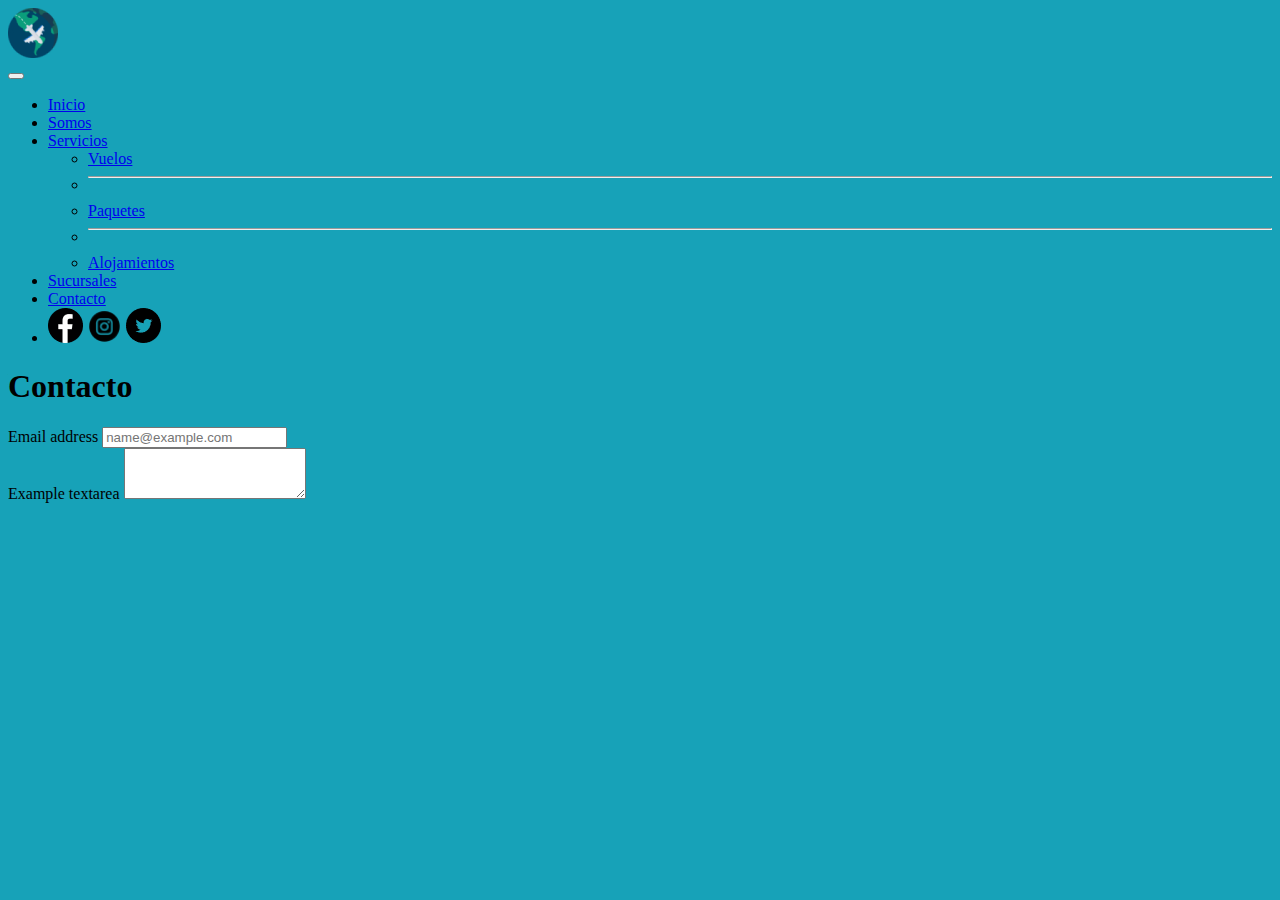
==== contacto.html @ dab2721e "lo de la barra y algunos cambios en el index" ====
<!doctype html>
<html lang="en">

<head>
    <!-- Required meta tags -->
    <meta charset="utf-8">
    <meta name="viewport" content="width=device-width, initial-scale=1">

    <!-- Bootstrap CSS -->
    <link href="https://cdn.jsdelivr.net/npm/bootstrap@5.0.0-beta3/dist/css/bootstrap.min.css" rel="stylesheet" integrity="sha384-eOJMYsd53ii+scO/bJGFsiCZc+5NDVN2yr8+0RDqr0Ql0h+rP48ckxlpbzKgwra6" crossorigin="anonymous">

    <title>viajeros sin fronteras</title>
</head>

<body>

    <body style="background-color:#17a2b8;"></body>
    <!--barra de navegacion-->
    <nav class="navbar navbar-expand-lg navbar-dark bg-dark">
        <div class="container">
            <a class="navbar-brand" href="index.html">
                <img class="logotipo" src="images/logotipo.png" alt="">
            </a>
            <div class="container-fluid">
                <a class="navbar-brand" href="#"></a>
                <button class="navbar-toggler" type="button" data-bs-toggle="collapse" data-bs-target="#navbarSupportedContent" aria-controls="navbarSupportedContent" aria-expanded="false" aria-label="Toggle navigation">
            <span class="navbar-toggler-icon"></span>
        </button>
                <div class="collapse navbar-collapse" id="navbarSupportedContent">
                    <ul class="navbar-nav ml-auto mb-2 mb-lg-0">
                        <li class="nav-item">
                            <a class="nav-link active" aria-current="page" href="index.html">Inicio</a>
                        </li>
                        <li class="nav-item">
                            <a class="nav-link" href="somos.html">Somos</a>
                        </li>
                        <li class="nav-item dropdown">
                            <a class="nav-link dropdown-toggle" href="#" id="navbarDropdown" role="button" data-bs-toggle="dropdown" aria-expanded="false">
                                Servicios
                            </a>
                            <ul class="dropdown-menu" aria-labelledby="navbarDropdown">
                                <li><a class="dropdown-item" href="#">Vuelos</a></li>
                                <li>
                                    <hr class="dropdown-divider">
                                </li>
                                <li><a class="dropdown-item" href="#">Paquetes</a></li>
                                <li>
                                    <hr class="dropdown-divider">
                                </li>
                                <li><a class="dropdown-item" href="#">Alojamientos</a></li>
                            </ul>
                            <li class="nav-item">
                                <a class="nav-link" href="sucursales.html">Sucursales</a>
                            </li>
                            <li class="nav-item">
                                <a class="nav-link" href="contacto.html">Contacto</a>
                            </li>
                        </li>
                        <li>
                            <img class="iconos-redes-header" src="images/Logofb.png" alt="Facebook">
                            <img class="iconos-redes-header" src="images/logoinsta.png" alt="Instagram">
                            <img class="iconos-redes-header" src="images/logotwitter.png" alt="Twitter">
                        </li>
                    </ul>
                </div>
            </div>
        </div>
        <!--container-->
    </nav>

    <h1>Contacto</h1>

    <div class="mb-3">
        <label for="exampleFormControlInput1" class="form-label">Email address</label>
        <input type="email" class="form-control" id="exampleFormControlInput1" placeholder="name@example.com">
    </div>
    <div class="mb-3">
        <label for="exampleFormControlTextarea1" class="form-label">Example textarea</label>
        <textarea class="form-control" id="exampleFormControlTextarea1" rows="3"></textarea>
    </div>

    <!-- Optional JavaScript; choose one of the two! -->

    <!-- Option 1: Bootstrap Bundle with Popper -->
    <script src="https://cdn.jsdelivr.net/npm/bootstrap@5.0.0-beta3/dist/js/bootstrap.bundle.min.js" integrity="sha384-JEW9xMcG8R+pH31jmWH6WWP0WintQrMb4s7ZOdauHnUtxwoG2vI5DkLtS3qm9Ekf" crossorigin="anonymous"></script>

    <!-- Option 2: Separate Popper and Bootstrap JS -->
    <!--
    <script src="https://cdn.jsdelivr.net/npm/@popperjs/core@2.9.1/dist/umd/popper.min.js" integrity="sha384-SR1sx49pcuLnqZUnnPwx6FCym0wLsk5JZuNx2bPPENzswTNFaQU1RDvt3wT4gWFG" crossorigin="anonymous"></script>
    <script src="https://cdn.jsdelivr.net/npm/bootstrap@5.0.0-beta3/dist/js/bootstrap.min.js" integrity="sha384-j0CNLUeiqtyaRmlzUHCPZ+Gy5fQu0dQ6eZ/xAww941Ai1SxSY+0EQqNXNE6DZiVc" crossorigin="anonymous"></script>
    -->
</body>

</html>
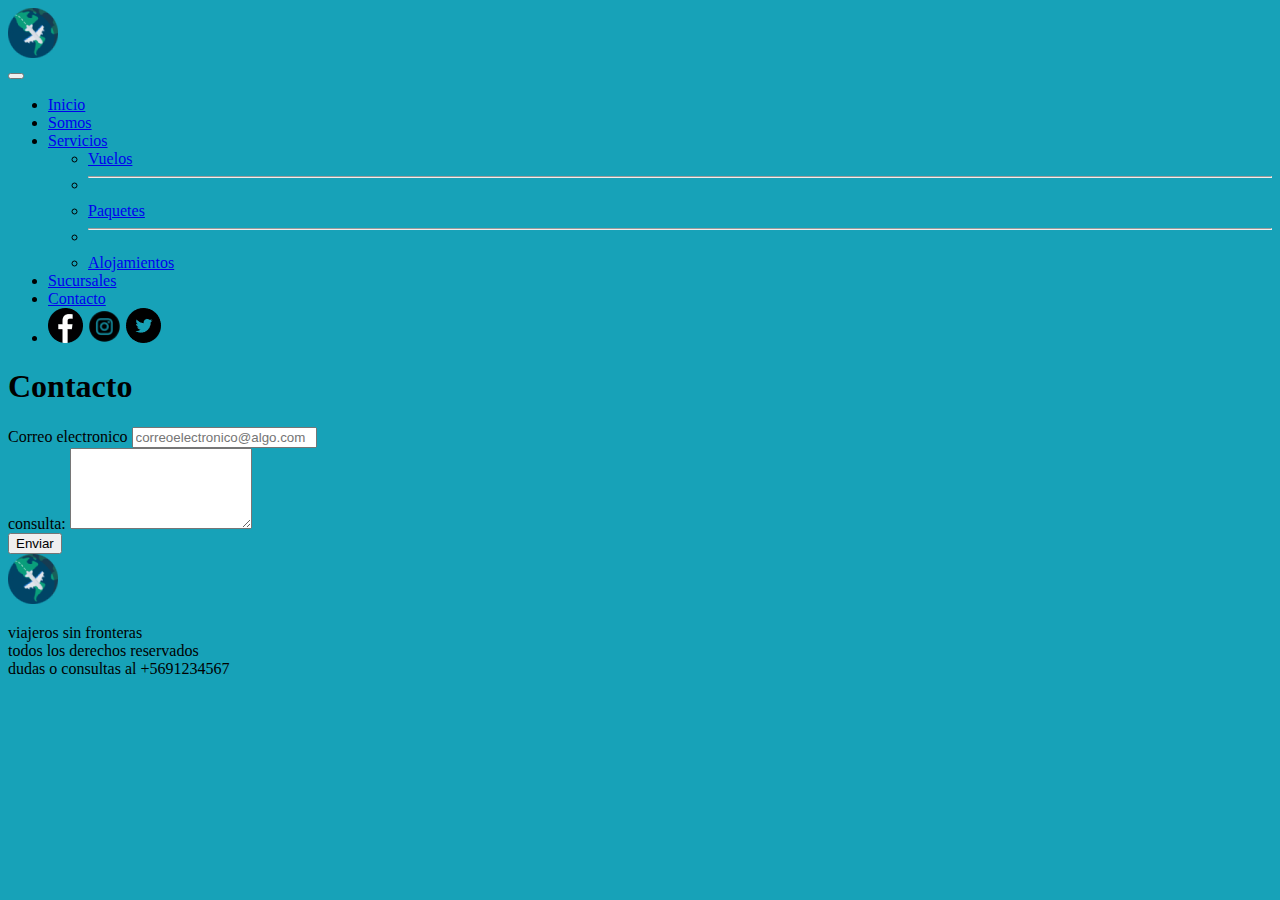
==== commit 118eba78: "actualizacion de la barra" ====
--- a/contacto.html
+++ b/contacto.html
@@ -71,13 +71,17 @@
     <h1>Contacto</h1>
 
     <div class="mb-3">
-        <label for="exampleFormControlInput1" class="form-label">Email address</label>
-        <input type="email" class="form-control" id="exampleFormControlInput1" placeholder="name@example.com">
+        <label for="exampleFormControlInput1" class="form-label">Correo electronico</label>
+        <input type="email" class="form-control" id="exampleFormControlInput1" placeholder="correoelectronico@algo.com">
     </div>
     <div class="mb-3">
-        <label for="exampleFormControlTextarea1" class="form-label">Example textarea</label>
-        <textarea class="form-control" id="exampleFormControlTextarea1" rows="3"></textarea>
+        <label for="exampleFormControlTextarea1" class="form-label">consulta:</label>
+        <textarea class="form-control" id="exampleFormControlTextarea1" rows="5"></textarea>
     </div>
+
+    <button type="button" class="btn btn-secondary btn-lg">Enviar</button>
+
+
 
     <!-- Optional JavaScript; choose one of the two! -->
 
@@ -91,4 +95,13 @@
     -->
 </body>
 
+<footer>
+    <img class="logotipo-footer" src="images/logotipo.png" alt="logo">
+    <br>
+
+    <p>
+        viajeros sin fronteras<br> todos los derechos reservados<br> dudas o consultas al +5691234567
+    </p>
+</footer>
+
 </html>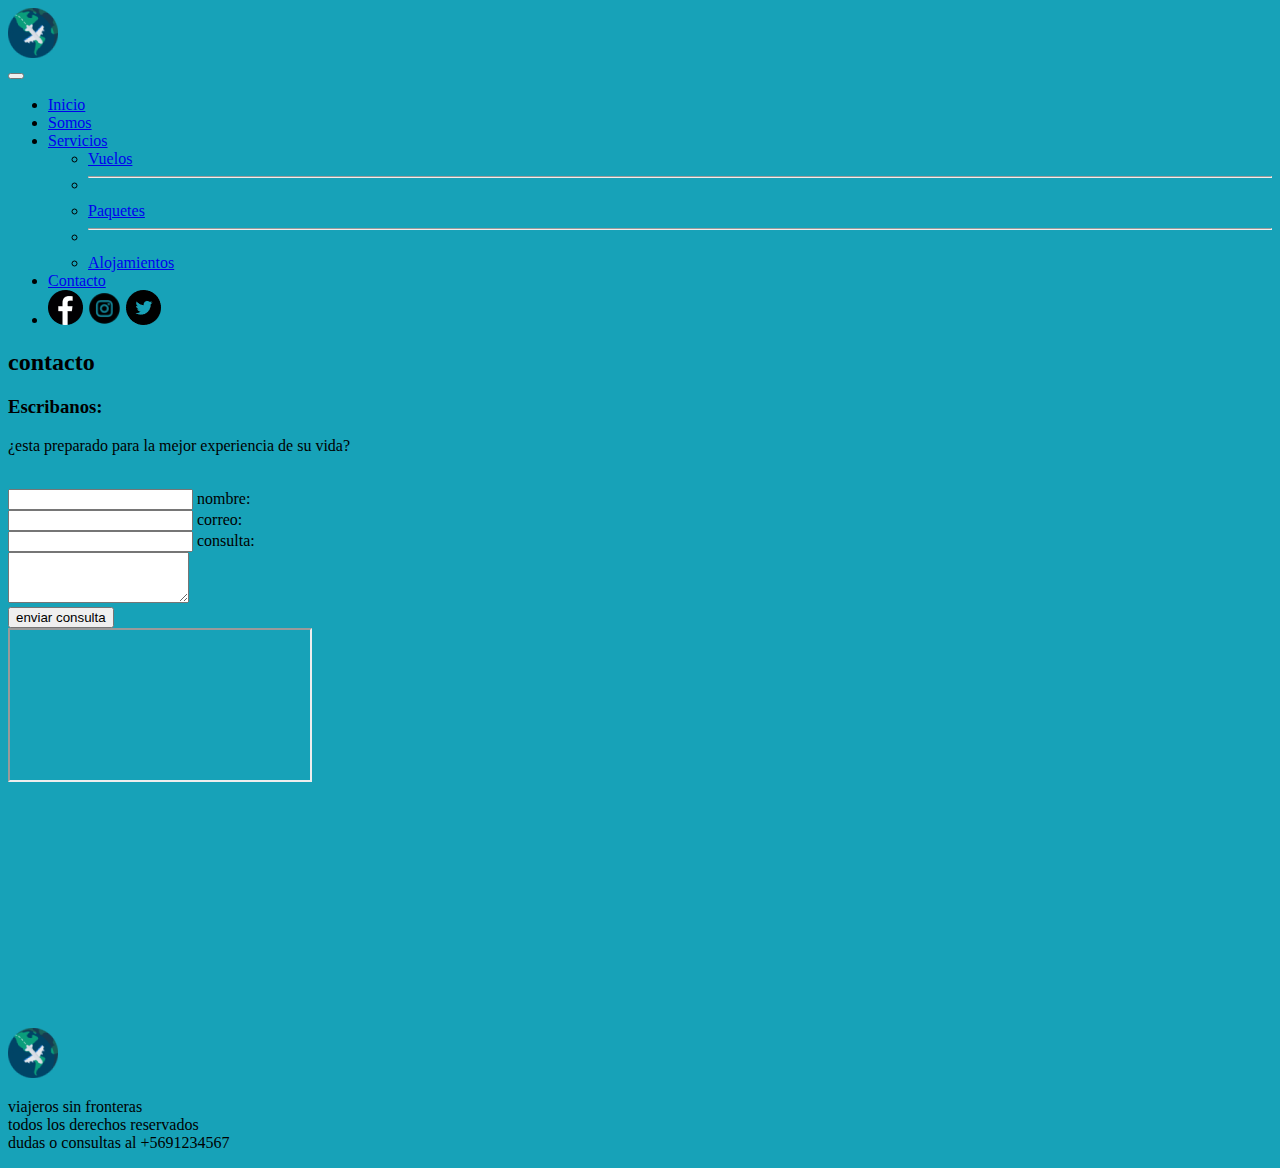
==== commit e831f1bf: "actualizacion 24-04, se saco sucursales de la barra y se mejoro el contacto" ====
--- a/contacto.html
+++ b/contacto.html
@@ -50,9 +50,6 @@
                                 <li><a class="dropdown-item" href="#">Alojamientos</a></li>
                             </ul>
                             <li class="nav-item">
-                                <a class="nav-link" href="sucursales.html">Sucursales</a>
-                            </li>
-                            <li class="nav-item">
                                 <a class="nav-link" href="contacto.html">Contacto</a>
                             </li>
                         </li>
@@ -68,19 +65,81 @@
         <!--container-->
     </nav>
 
-    <h1>Contacto</h1>
+    <section class="section pb-5">
 
-    <div class="mb-3">
-        <label for="exampleFormControlInput1" class="form-label">Correo electronico</label>
-        <input type="email" class="form-control" id="exampleFormControlInput1" placeholder="correoelectronico@algo.com">
-    </div>
-    <div class="mb-3">
-        <label for="exampleFormControlTextarea1" class="form-label">consulta:</label>
-        <textarea class="form-control" id="exampleFormControlTextarea1" rows="5"></textarea>
-    </div>
+        <!--Section heading-->
+        <h2 class="section-heading h1 pt-4">contacto</h2>
+        <!--Section description-->
+        <p class="section-description pb-4"></p>
 
-    <button type="button" class="btn btn-secondary btn-lg">Enviar</button>
+        <div class="row">
 
+            <!--Grid column-->
+            <div class="col-lg-5 mb-4">
+
+                <!--Form with header-->
+                <div class="card">
+
+                    <div class="card-body">
+                        <!--Header-->
+                        <div class="form-header blue accent-1">
+                            <h3><i class="fas fa-envelope"></i> Escribanos:</h3>
+                        </div>
+
+                        <p>¿esta preparado para la mejor experiencia de su vida?</p>
+                        <br>
+
+                        <!--Body-->
+                        <div class="md-form">
+                            <i class="fas fa-user prefix grey-text"></i>
+                            <input type="text" id="form-name" class="form-control">
+                            <label for="form-name">nombre:</label>
+                        </div>
+
+                        <div class="md-form">
+                            <i class="fas fa-envelope prefix grey-text"></i>
+                            <input type="text" id="form-email" class="form-control">
+                            <label for="form-email">correo:</label>
+                        </div>
+
+                        <div class="md-form">
+                            <i class="fas fa-tag prefix grey-text"></i>
+                            <input type="text" id="form-Subject" class="form-control">
+                            <label for="form-Subject">consulta:</label>
+                        </div>
+
+                        <div class="md-form">
+                            <i class="fas fa-pencil-alt prefix grey-text"></i>
+                            <textarea id="form-text" class="form-control md-textarea" rows="3"></textarea>
+                            <label for="form-text"></label>
+                        </div>
+
+                        <div class="text-center mt-4">
+                            <button class="btn btn-light-blue">enviar consulta</button>
+                        </div>
+
+                    </div>
+
+                </div>
+                <!--Form with header-->
+
+            </div>
+            <!--Grid column-->
+
+            <!--Grid column-->
+            <div class="col-lg-7">
+
+                <!--Google map-->
+                <div id="map-container-google-11" class="z-depth-1-half map-container-6" style="height: 400px">
+                    <iframe src="https://maps.google.com/maps?q=new%20delphi&t=&z=13&ie=UTF8&iwloc=&output=embed" frameborder="400" style="border:1000" allowfullscreen></iframe>
+                </div>
+
+            </div>
+            <!--Grid column-->
+
+        </div>
+
+    </section>
 
 
     <!-- Optional JavaScript; choose one of the two! -->
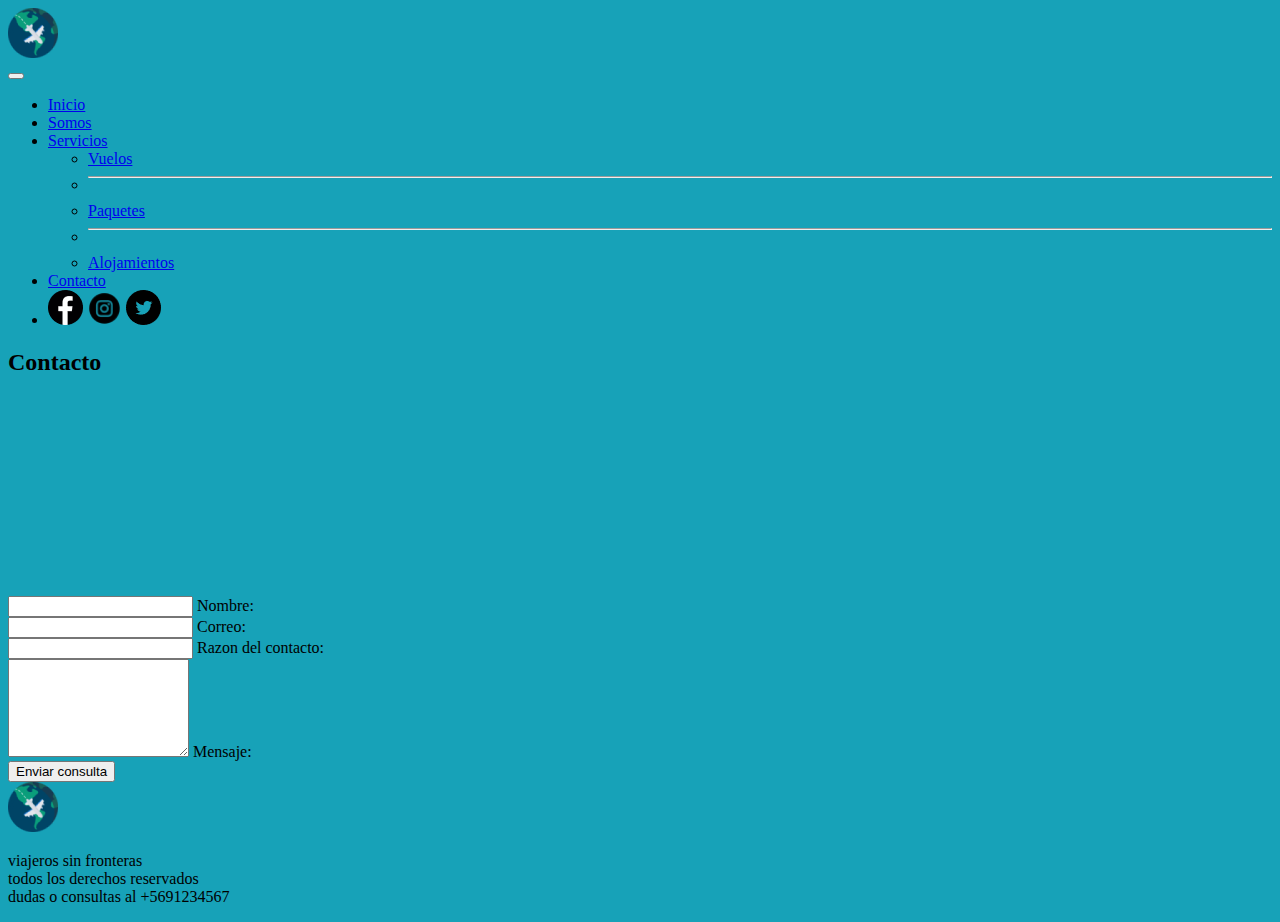
==== commit 85644e38: "se mejoro el contacto otra vez 24-04 a las 11:30" ====
--- a/contacto.html
+++ b/contacto.html
@@ -65,77 +65,65 @@
         <!--container-->
     </nav>
 
-    <section class="section pb-5">
+    <section class="section">
 
         <!--Section heading-->
-        <h2 class="section-heading h1 pt-4">contacto</h2>
-        <!--Section description-->
-        <p class="section-description pb-4"></p>
+        <h2 class="section-heading h1 pt-4 mb-5">Contacto</h2>
 
-        <div class="row">
+        <div class="card">
 
-            <!--Grid column-->
-            <div class="col-lg-5 mb-4">
-
-                <!--Form with header-->
-                <div class="card">
-
-                    <div class="card-body">
-                        <!--Header-->
-                        <div class="form-header blue accent-1">
-                            <h3><i class="fas fa-envelope"></i> Escribanos:</h3>
-                        </div>
-
-                        <p>¿esta preparado para la mejor experiencia de su vida?</p>
-                        <br>
-
-                        <!--Body-->
-                        <div class="md-form">
-                            <i class="fas fa-user prefix grey-text"></i>
-                            <input type="text" id="form-name" class="form-control">
-                            <label for="form-name">nombre:</label>
-                        </div>
-
-                        <div class="md-form">
-                            <i class="fas fa-envelope prefix grey-text"></i>
-                            <input type="text" id="form-email" class="form-control">
-                            <label for="form-email">correo:</label>
-                        </div>
-
-                        <div class="md-form">
-                            <i class="fas fa-tag prefix grey-text"></i>
-                            <input type="text" id="form-Subject" class="form-control">
-                            <label for="form-Subject">consulta:</label>
-                        </div>
-
-                        <div class="md-form">
-                            <i class="fas fa-pencil-alt prefix grey-text"></i>
-                            <textarea id="form-text" class="form-control md-textarea" rows="3"></textarea>
-                            <label for="form-text"></label>
-                        </div>
-
-                        <div class="text-center mt-4">
-                            <button class="btn btn-light-blue">enviar consulta</button>
-                        </div>
-
-                    </div>
-
-                </div>
-                <!--Form with header-->
-
-            </div>
-            <!--Grid column-->
-
-            <!--Grid column-->
-            <div class="col-lg-7">
+            <div class="card-body">
 
                 <!--Google map-->
-                <div id="map-container-google-11" class="z-depth-1-half map-container-6" style="height: 400px">
-                    <iframe src="https://maps.google.com/maps?q=new%20delphi&t=&z=13&ie=UTF8&iwloc=&output=embed" frameborder="400" style="border:1000" allowfullscreen></iframe>
+                <div id="map-container-google-12" class="z-depth-1-half map-container-7 w-100" style="height: 200px">
+                    <iframe src="https://maps.google.com/maps?q=Miami&t=&z=13&ie=UTF8&iwloc=&output=embed" frameborder="0" style="border:0" allowfullscreen></iframe>
+                </div>
+
+                <div class="row">
+
+                    <!--Grid column-->
+                    <div class="col-md-6 mb-4">
+                        <form>
+
+                            <div class="md-form">
+                                <input type="text" id="contact-name" class="form-control">
+                                <label for="contact-name" class="">Nombre:</label>
+                            </div>
+
+                            <div class="md-form">
+                                <input type="text" id="contact-email" class="form-control">
+                                <label for="contact-email" class="">Correo:</label>
+                            </div>
+
+                            <div class="md-form">
+                                <input type="text" id="contact-Subject" class="form-control">
+                                <label for="contact-Subject" class="">Razon del contacto:</label>
+                            </div>
+
+                        </form>
+                    </div>
+                    <!--Grid column-->
+
+                    <!--Grid column-->
+                    <div class="col-md-6 mb-4">
+                        <div class="md-form primary-textarea">
+                            <textarea id="contact-message" class="md-textarea form-control mb-0" rows="5" style="padding-bottom: 1.2rem;"></textarea>
+                            <label for="contact-message">Mensaje:</label>
+                        </div>
+                    </div>
+                    <!--Grid column-->
+
+                    <!--Grid column-->
+                    <div class="col-md-12">
+                        <div class="text-center">
+                            <button type="button" class="btn btn-dark">Enviar consulta</button>
+                        </div>
+                    </div>
+                    <!--Grid column-->
+
                 </div>
 
             </div>
-            <!--Grid column-->
 
         </div>
 
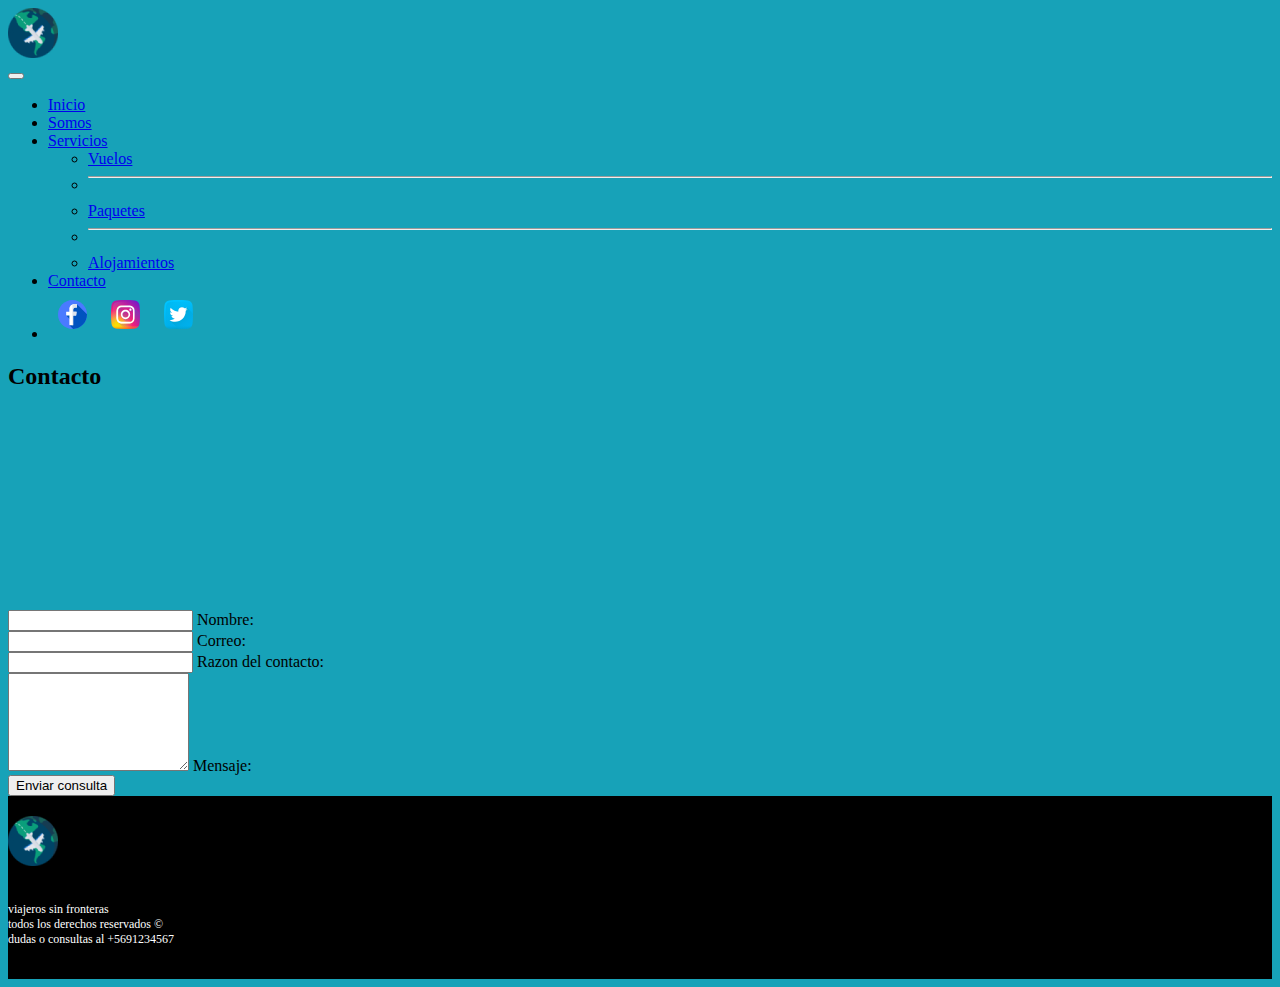
==== commit c6d187ec: "actualizacion del footer" ====
--- a/contacto.html
+++ b/contacto.html
@@ -8,7 +8,8 @@
 
     <!-- Bootstrap CSS -->
     <link href="https://cdn.jsdelivr.net/npm/bootstrap@5.0.0-beta3/dist/css/bootstrap.min.css" rel="stylesheet" integrity="sha384-eOJMYsd53ii+scO/bJGFsiCZc+5NDVN2yr8+0RDqr0Ql0h+rP48ckxlpbzKgwra6" crossorigin="anonymous">
-
+    <!--mi estilo css-->
+    <link rel="stylesheet" href="estilo.css">
     <title>viajeros sin fronteras</title>
 </head>
 
@@ -54,9 +55,11 @@
                             </li>
                         </li>
                         <li>
-                            <img class="iconos-redes-header" src="images/Logofb.png" alt="Facebook">
-                            <img class="iconos-redes-header" src="images/logoinsta.png" alt="Instagram">
-                            <img class="iconos-redes-header" src="images/logotwitter.png" alt="Twitter">
+                            <div class="#">
+                                <img class="iconos-redes-header" src="images/facebook.svg" alt="facebook">
+                                <img class="iconos-redes-header" src="images/instagram.svg" alt="Instagram">
+                                <img class="iconos-redes-header" src="images/gorjeo.svg" alt="Twitter">
+                            </div>
                         </li>
                     </ul>
                 </div>
@@ -75,8 +78,9 @@
             <div class="card-body">
 
                 <!--Google map-->
-                <div id="map-container-google-12" class="z-depth-1-half map-container-7 w-100" style="height: 200px">
-                    <iframe src="https://maps.google.com/maps?q=Miami&t=&z=13&ie=UTF8&iwloc=&output=embed" frameborder="0" style="border:0" allowfullscreen></iframe>
+                <div id="map-container-google-12" class="z-depth-1-half map-container-7" style="height: 200px">
+                    <iframe src="https://www.google.com/maps/embed?pb=!1m18!1m12!1m3!1d212998.49338496977!2d-70.76991636823627!3d-33.47270916346683!2m3!1f0!2f0!3f0!3m2!1i1024!2i768!4f13.1!3m3!1m2!1s0x9662c5410425af2f%3A0x8475d53c400f0931!2sSantiago%2C%20Regi%C3%B3n%20Metropolitana!5e0!3m2!1ses-419!2scl!4v1619278512654!5m2!1ses-419!2scl"
+                        width="300" height="150" style="border:0;" allowfullscreen="" loading="lazy"></iframe>
                 </div>
 
                 <div class="row">
@@ -147,7 +151,7 @@
     <br>
 
     <p>
-        viajeros sin fronteras<br> todos los derechos reservados<br> dudas o consultas al +5691234567
+        viajeros sin fronteras<br> todos los derechos reservados &copy; <br> dudas o consultas al +5691234567
     </p>
 </footer>
 
--- a/estilo.css
+++ b/estilo.css
@@ -0,0 +1,53 @@
+@charset "utf-8";
+
+/* CSS Document */
+
+.altura-a-b {
+    padding: 100px 0;
+}
+
+.logotipo {
+    width: 50px;
+    padding: 2px 1;
+}
+
+.iconos-redes-header {
+    width: 29px;
+    margin: 10px 10px;
+}
+
+.fotos-carrusel {
+    height: 300px;
+    width: 100%;
+    border-bottom: 10px;
+}
+
+.banner-video {
+    background-image: url("#");
+    padding: 200px 0;
+    position: relative;
+    text-align: center;
+}
+
+.banner-video img {
+    width: 80px;
+    height: 80px;
+    position: relative;
+}
+
+footer {
+    background-color: black;
+    padding: 20px 0;
+    text-align: left;
+}
+
+.logotipo-footer {
+    width: 50px;
+    padding: 2px 1;
+    margin-bottom: 20px;
+}
+
+footer p {
+    color: #fff;
+    font-size: 12px;
+}